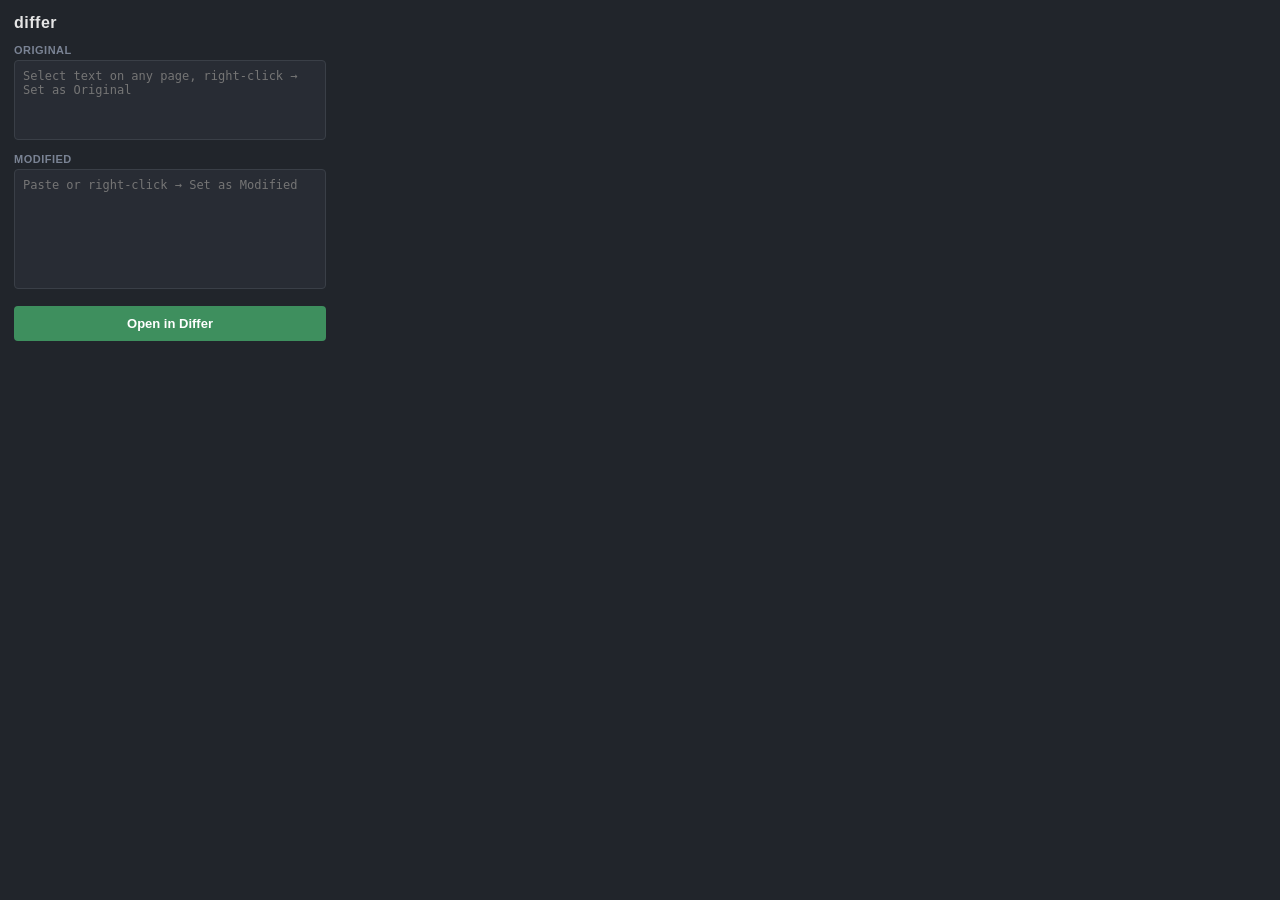
==== extension/popup.html @ 6310e3b5 "feat: Chrome extension for cross-tab text comparison Manifest V3 extension with context menu integra" ====
<!DOCTYPE html>
<html lang="en">
<head>
  <meta charset="UTF-8">
  <link rel="stylesheet" href="popup.css">
</head>
<body>
  <h1>differ</h1>

  <label for="original">Original</label>
  <div class="textarea-wrap">
    <textarea id="original" placeholder="Select text on any page, right-click → Set as Original" spellcheck="false"></textarea>
    <button class="clear-btn" data-target="original" title="Clear">&times;</button>
  </div>

  <label for="modified">Modified</label>
  <div class="textarea-wrap">
    <textarea id="modified" placeholder="Paste or right-click → Set as Modified" spellcheck="false"></textarea>
    <button class="clear-btn" data-target="modified" title="Clear">&times;</button>
  </div>

  <button id="open-btn">Open in Differ</button>

  <script src="popup.js"></script>
</body>
</html>
---- extension/popup.css ----
* {
  margin: 0;
  padding: 0;
  box-sizing: border-box;
}

body {
  width: 340px;
  padding: 14px;
  background: #21252b;
  color: #abb2bf;
  font-family: -apple-system, BlinkMacSystemFont, 'Segoe UI', Roboto, sans-serif;
  font-size: 13px;
}

h1 {
  font-size: 16px;
  font-weight: 600;
  color: #e6e6e6;
  margin-bottom: 12px;
  letter-spacing: 0.5px;
}

label {
  display: block;
  font-size: 11px;
  font-weight: 600;
  text-transform: uppercase;
  letter-spacing: 0.5px;
  color: #7a8394;
  margin-bottom: 4px;
}

.textarea-wrap {
  position: relative;
}

.textarea-wrap:first-of-type {
  margin-bottom: 10px;
}

.textarea-wrap:last-of-type {
  margin-bottom: 14px;
}

textarea {
  width: 100%;
  border: 1px solid #3a3f47;
  border-radius: 4px;
  background: #282c34;
  color: #abb2bf;
  font-family: 'SF Mono', 'Fira Code', 'Consolas', monospace;
  font-size: 12px;
  padding: 8px;
  padding-right: 26px;
  resize: none;
  outline: none;
  transition: border-color 0.15s;
}

textarea:focus {
  border-color: #528bff;
}

#original {
  height: 80px;
}

#modified {
  height: 120px;
}

.clear-btn {
  position: absolute;
  top: 4px;
  right: 4px;
  width: 20px;
  height: 20px;
  border: none;
  border-radius: 3px;
  background: transparent;
  color: #5c6370;
  font-size: 16px;
  line-height: 1;
  cursor: pointer;
  display: none;
  align-items: center;
  justify-content: center;
  transition: color 0.15s, background 0.15s;
}

.clear-btn:hover {
  color: #abb2bf;
  background: #3a3f47;
}

.textarea-wrap.has-text .clear-btn {
  display: flex;
}

#open-btn {
  width: 100%;
  padding: 10px;
  border: none;
  border-radius: 4px;
  background: #3e8f5e;
  color: #fff;
  font-size: 13px;
  font-weight: 600;
  cursor: pointer;
  transition: background 0.15s;
}

#open-btn:hover {
  background: #4aa76b;
}
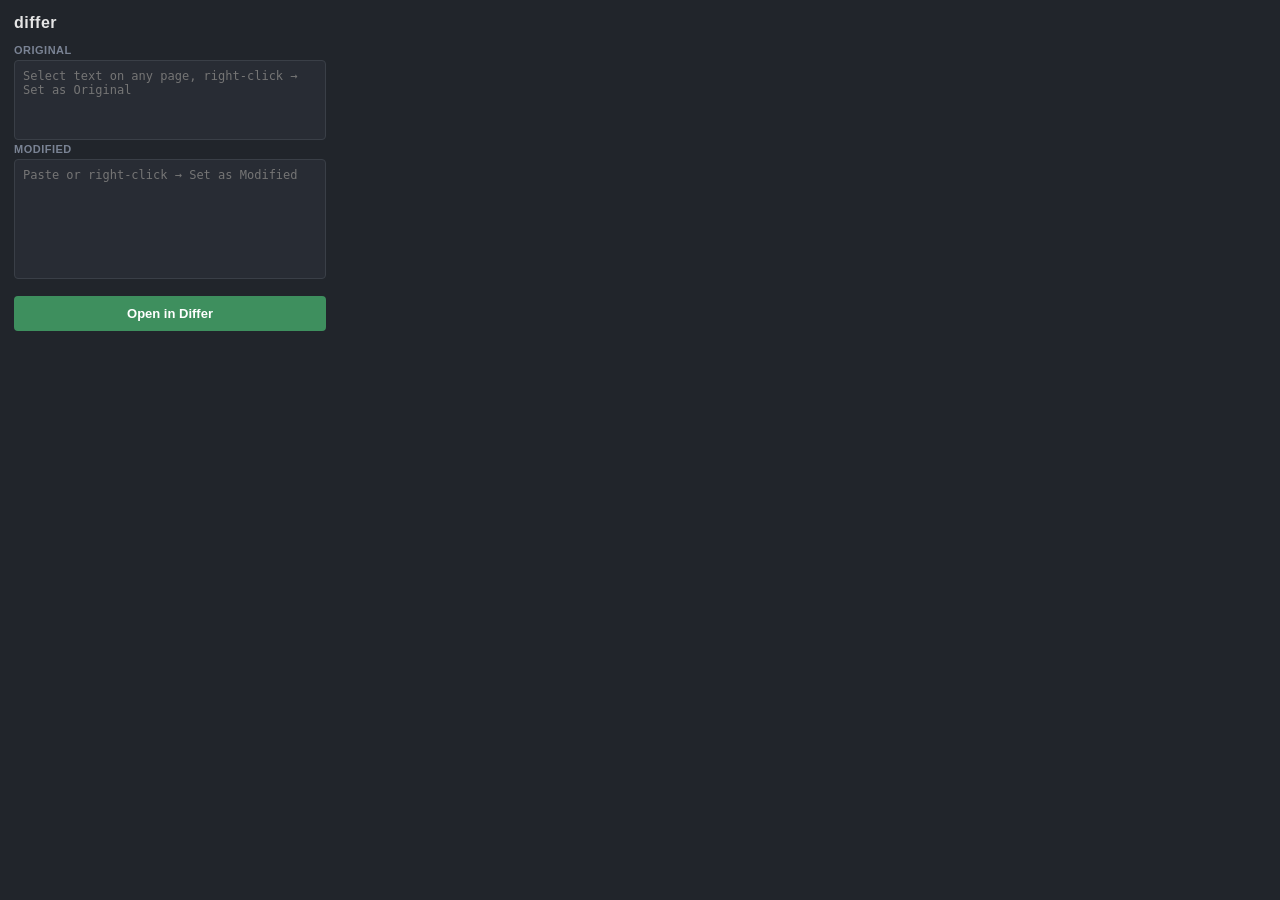
==== commit e45425e5: "feat: extension — compare Google Docs suggestions in Differ When viewing a Google Doc, the popup now" ====
--- a/extension/popup.html
+++ b/extension/popup.html
@@ -6,6 +6,13 @@
 </head>
 <body>
   <h1>differ</h1>
+
+  <div id="gdocs-section" hidden>
+    <p class="hint">If this Google Doc has open suggestions, compare its <strong>original</strong> text against a version with <strong>all suggestions accepted</strong>.</p>
+    <button id="gdocs-btn">Compare suggestions in Differ</button>
+    <p id="gdocs-status" class="status"></p>
+    <div class="divider"><span>or compare text manually</span></div>
+  </div>
 
   <label for="original">Original</label>
   <div class="textarea-wrap">
@@ -21,6 +28,7 @@
 
   <button id="open-btn">Open in Differ</button>
 
+  <script src="docx.js"></script>
   <script src="popup.js"></script>
 </body>
 </html>
--- a/extension/popup.css
+++ b/extension/popup.css
@@ -114,3 +114,74 @@
 #open-btn:hover {
   background: #4aa76b;
 }
+
+/* --- Google Docs section ------------------------------------------------- */
+
+#gdocs-section {
+  margin-bottom: 14px;
+}
+
+.hint {
+  font-size: 12px;
+  line-height: 1.45;
+  color: #9aa3b2;
+  margin-bottom: 10px;
+}
+
+.hint strong {
+  color: #c8cdd5;
+  font-weight: 600;
+}
+
+#gdocs-btn {
+  width: 100%;
+  padding: 10px;
+  border: none;
+  border-radius: 4px;
+  background: #3a6ea5;
+  color: #fff;
+  font-size: 13px;
+  font-weight: 600;
+  cursor: pointer;
+  transition: background 0.15s;
+}
+
+#gdocs-btn:hover:not(:disabled) {
+  background: #4a82bf;
+}
+
+#gdocs-btn:disabled {
+  opacity: 0.6;
+  cursor: default;
+}
+
+.status {
+  font-size: 11px;
+  line-height: 1.4;
+  color: #7a8394;
+  margin-top: 6px;
+  min-height: 14px;
+}
+
+.status.error {
+  color: #d98c8c;
+}
+
+.divider {
+  display: flex;
+  align-items: center;
+  gap: 8px;
+  margin-top: 14px;
+  color: #5c6370;
+  font-size: 10px;
+  text-transform: uppercase;
+  letter-spacing: 0.5px;
+}
+
+.divider::before,
+.divider::after {
+  content: "";
+  flex: 1;
+  height: 1px;
+  background: #3a3f47;
+}
